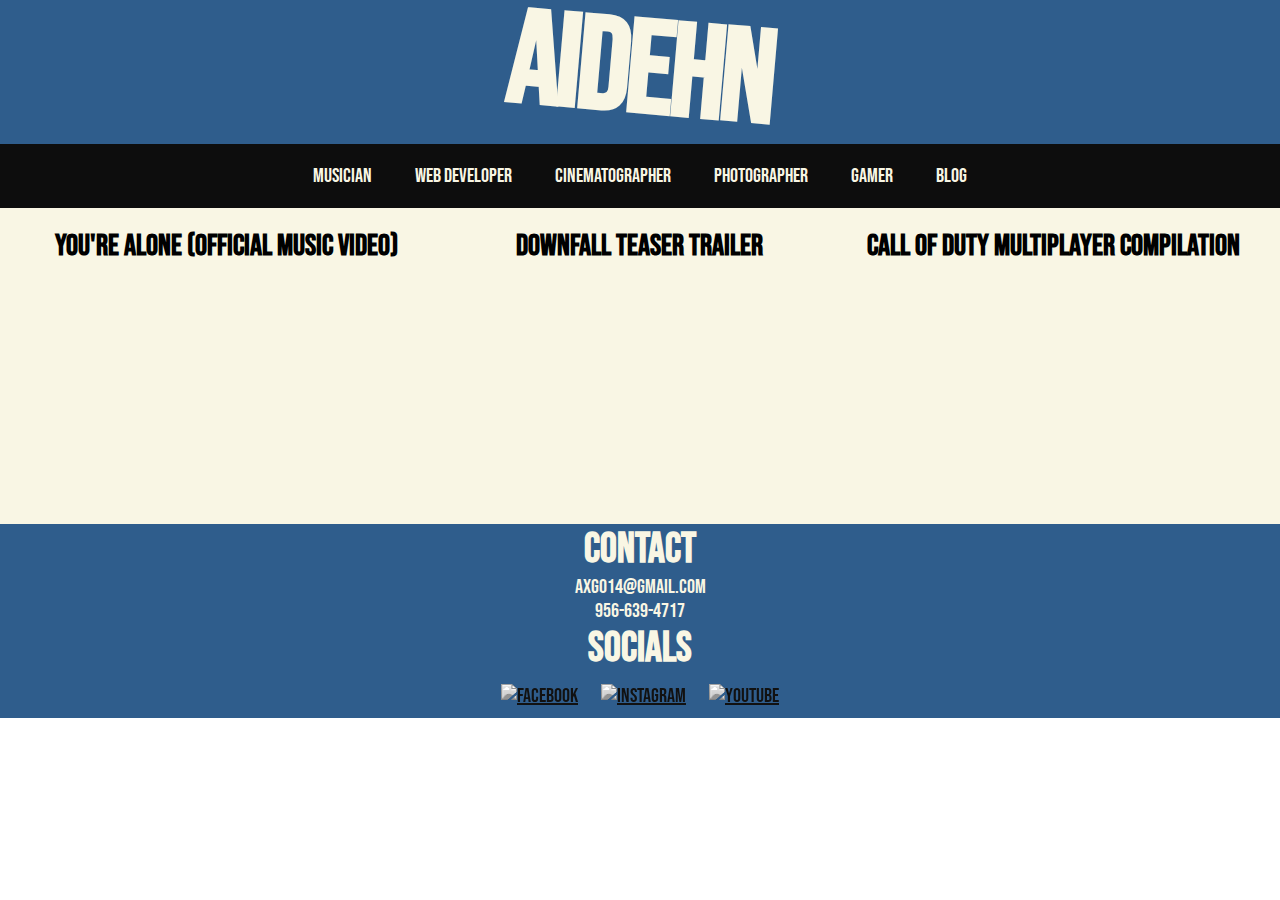
==== index.html @ 624dd28c "Add files via upload" ====
<!DOCTYPE html>
<html lang="en">
<head>
    <meta charset="UTF-8">
    <meta http-equiv="X-UA-Compatible" content="IE=edge">
    <meta name="viewport" content="width=device-width, initial-scale=1.0">
    <title>Aidehn's Home Page</title>
    <link rel="stylesheet" href="main.css">
</head>
<body>
    <header>
        <h1>Aidehn</h1>
        <nav>
            <ul class="navigation">
                <li><a>Musician</a></li>
                <li><a>Web Developer</a></li>
                <li><a>Cinematographer</a></li>                                                             
                <li><a href="https://akphotographytx.myportfolio.com">Photographer</a></li>
                <li><a>Gamer</a></li>
                <li><a href="blog.html">Blog</a></li>
            </ul>
        </nav>
        
    </header>
    <main>
        <section>
        <h2>You're Alone (Official Music Video)</h2>
            <div> 
                <iframe width="360" height="240"
                    src="https://www.youtube.com/embed/YXFprd5lxMM">
                </iframe>
            </div>
        </section>
        <section>
            <h2>Downfall Teaser Trailer</h2>
            <div> 
                <iframe width="360" height="240"
                    src="https://www.youtube.com/embed/weKhDcdkE7w">
                </iframe>
            </div>
        </section>
        <section>
            <h2>Call Of Duty Multiplayer Compilation</h2>
            <div> 
                <iframe width="360" height="240"
                    src="https://www.youtube.com/embed/27nMkVN2_Jc">
                </iframe>
            </div>
        </section>
    </main>
    <footer>
        <section>
            <h3>Contact</h3>
            <ul>
                <li><p>axg014@gmail.com</p></li>
                <li><p>956-639-4717</p></li>
            </ul>
        </section>
        <section>
            <h3>Socials</h3>
            <ul class="socials">
                <li><a id="facebook" href="https://www.facebook.com/gaming/aidehngaming"><img src="images/face.png" alt="facebook"></a></li>
                <li><a id="insta" href="https://www.instagram.com/_aidehn_/"><img src="images/insta.png" alt="instagram"></a></li>
                <li><a id="youtube" href="https://www.youtube.com/channel/UC3u6XmbEv2glNh7VY5n084w"><img src="images/youtube.png" alt="youtube"></a></li>
            </ul>
        </section>
    </footer>

</body>
</html>
---- main.css ----
@import url("https://fonts.googleapis.com/css2?family=Bebas+Neue&display=swap");
* {
  margin: 0;
  -webkit-box-sizing: border-box;
          box-sizing: border-box;
  padding: 0;
  border: 0;
}

html {
  font-size: 62.5%;
  font-family: Bebas Neue;
}

header {
  background-color: #2F5D8C;
}

h1 {
  text-transform: uppercase;
  font-size: 12rem;
  letter-spacing: -4px;
  text-align: center;
  background-color: transparent;
  color: #F9F6E4;
  -webkit-animation: mainTitle 1s cubic-bezier(0.28, -0.3, 0.085, 1.315);
          animation: mainTitle 1s cubic-bezier(0.28, -0.3, 0.085, 1.315);
  -webkit-transition: 1s;
  transition: 1s;
}

h1:hover {
  -webkit-transform: scale(1.1) rotate(5deg);
          transform: scale(1.1) rotate(5deg);
}

div {
  display: -webkit-box;
  display: -ms-flexbox;
  display: flex;
  -webkit-box-align: center;
      -ms-flex-align: center;
          align-items: center;
  -webkit-box-pack: center;
      -ms-flex-pack: center;
          justify-content: center;
}

h2 {
  font-size: 3rem;
  text-align: center;
}

footer h3 {
  text-align: center;
  font-size: 4.2rem;
}

ul {
  list-style: none;
  font-family: Bebas Neue;
  font-size: 2rem;
  text-align: center;
  padding: 0;
  list-style-type: none;
  background-color: #0D0D0D;
}

.navigation a, .navigation li {
  display: inline-block;
  padding: 0 3rem;
  color: #F9F6E4;
  padding: 1rem;
  -webkit-animation: headerList 1s ease-in;
          animation: headerList 1s ease-in;
  -webkit-transition: .2s;
  transition: .2s;
  text-decoration: none;
}

a:hover {
  color: red;
  -webkit-transform: scale(1.1);
          transform: scale(1.1);
}

main {
  display: -webkit-box;
  display: -ms-flexbox;
  display: flex;
  -ms-flex-wrap: wrap;
      flex-wrap: wrap;
  background-color: #F9F6E4;
  padding: 2rem;
}

main section {
  width: calc(100%/3);
}

@-webkit-keyframes mainTitle {
  0% {
    letter-spacing: 100px;
  }
  100% {
    letter-spacing: -4px;
  }
}

@keyframes mainTitle {
  0% {
    letter-spacing: 100px;
  }
  100% {
    letter-spacing: -4px;
  }
}

@-webkit-keyframes headerList {
  0% {
    opacity: 0%;
  }
  100% {
    opacity: 100%;
  }
}

@keyframes headerList {
  0% {
    opacity: 0%;
  }
  100% {
    opacity: 100%;
  }
}

footer ul, footer a {
  font-family: Bebas Neue;
  background-color: transparent;
}

footer {
  background-color: #2F5D8C;
  color: #F9F6E4;
}

#facebook img {
  width: 40px;
}

#insta img {
  width: 40px;
}

#youtube img {
  width: 40px;
}

.socials li {
  display: inline-block;
  padding: 1rem;
  -webkit-filter: grayscale(1);
          filter: grayscale(1);
  -webkit-transition: 1s;
  transition: 1s;
}

.socials li:hover {
  -webkit-filter: none;
          filter: none;
  -webkit-transform: scale(1.1);
          transform: scale(1.1);
}
/*# sourceMappingURL=main.css.map */
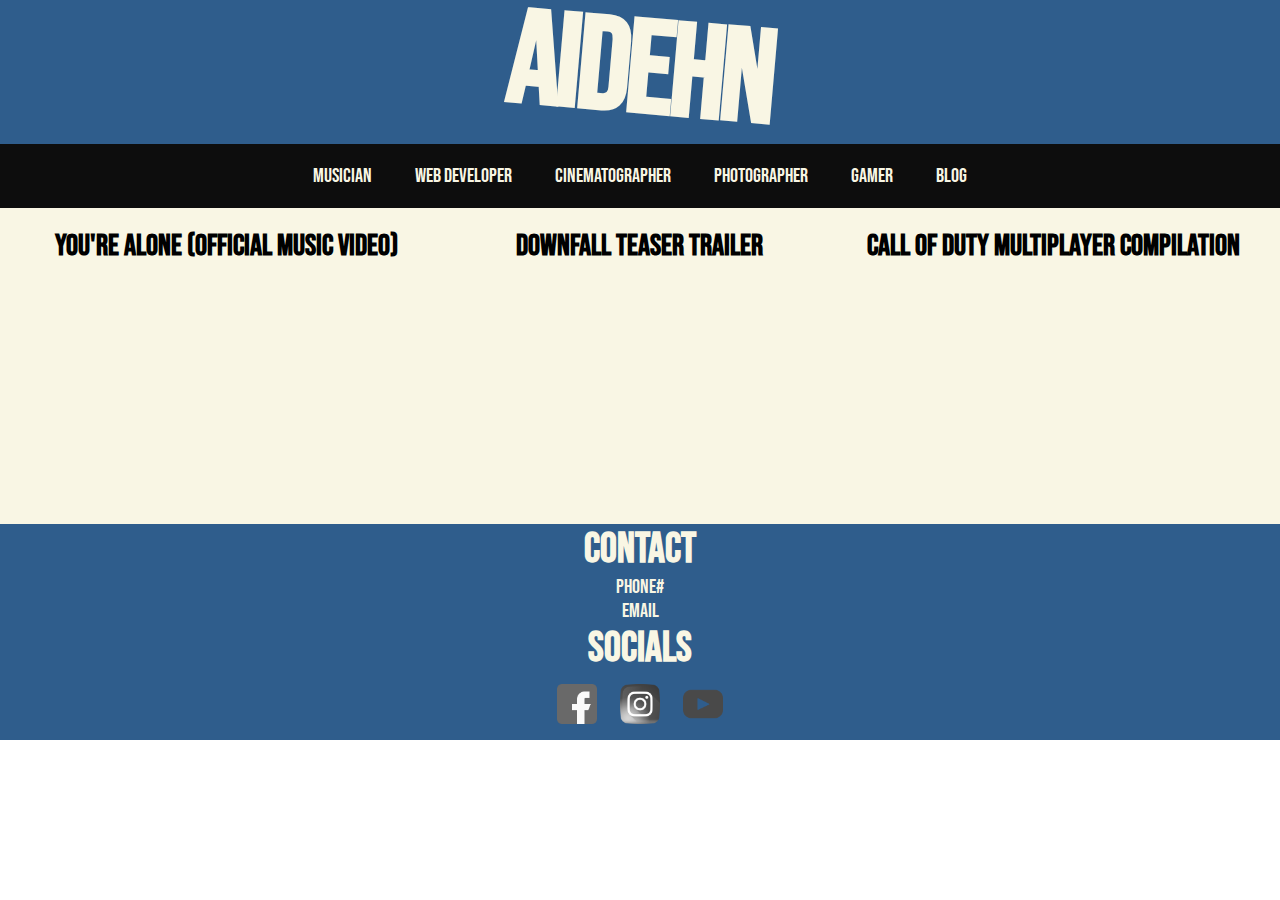
==== commit 7cf965b4: "Personal Project" ====
--- a/index.html
+++ b/index.html
@@ -6,10 +6,11 @@
     <meta name="viewport" content="width=device-width, initial-scale=1.0">
     <title>Aidehn's Home Page</title>
     <link rel="stylesheet" href="main.css">
+    <script defer src="main.js"></script>
 </head>
 <body>
     <header>
-        <h1>Aidehn</h1>
+        <h1><a href="index.html">Aidehn</a></h1>
         <nav>
             <ul class="navigation">
                 <li><a>Musician</a></li>
@@ -52,8 +53,8 @@
         <section>
             <h3>Contact</h3>
             <ul>
-                <li><p>axg014@gmail.com</p></li>
-                <li><p>956-639-4717</p></li>
+                <li><p>Phone#</p></li>
+                <li><p>Email</p></li>
             </ul>
         </section>
         <section>
--- a/main.css
+++ b/main.css
@@ -7,7 +7,7 @@
   border: 0;
 }
 
-html {
+body {
   font-size: 62.5%;
   font-family: Bebas Neue;
 }
@@ -22,11 +22,15 @@
   letter-spacing: -4px;
   text-align: center;
   background-color: transparent;
-  color: #F9F6E4;
   -webkit-animation: mainTitle 1s cubic-bezier(0.28, -0.3, 0.085, 1.315);
           animation: mainTitle 1s cubic-bezier(0.28, -0.3, 0.085, 1.315);
   -webkit-transition: 1s;
   transition: 1s;
+}
+
+h1 a {
+  text-decoration: none;
+  color: #F9F6E4;
 }
 
 h1:hover {
@@ -88,10 +92,8 @@
   display: -webkit-box;
   display: -ms-flexbox;
   display: flex;
-  -ms-flex-wrap: wrap;
-      flex-wrap: wrap;
+  padding: 2rem;
   background-color: #F9F6E4;
-  padding: 2rem;
 }
 
 main section {
@@ -171,4 +173,76 @@
   -webkit-transform: scale(1.1);
           transform: scale(1.1);
 }
+
+input::-webkit-input-placeholder {
+  font-family: Bebas Neue;
+}
+
+input:-ms-input-placeholder {
+  font-family: Bebas Neue;
+}
+
+input::-ms-input-placeholder {
+  font-family: Bebas Neue;
+}
+
+input::placeholder {
+  font-family: Bebas Neue;
+}
+
+button {
+  font-family: Bebas Neue;
+  width: 80px;
+  height: 30px;
+  margin-left: 1rem;
+  color: #0D0D0D;
+  background-color: #F9F6E4;
+  -webkit-transition: .5s;
+  transition: .5s;
+}
+
+button:hover {
+  -webkit-transform: scale(1.1);
+          transform: scale(1.1);
+  background-color: #0D0D0D;
+  color: #F9F6E4;
+}
+
+.breadcrumbs {
+  background-color: grey;
+}
+
+.breadcrumbs ul {
+  list-style: none;
+  background-color: grey;
+}
+
+.breadcrumbs li, .breadcrumbs a {
+  font-family: Bebas Neue;
+  font-size: 1.2rem;
+  display: inline-block;
+  color: #F9F6E4;
+  text-decoration: none;
+}
+
+.breadcrumbs a {
+  -webkit-transition: .5s;
+  transition: .5s;
+}
+
+.breadcrumbs li + li:before {
+  padding: 4px;
+  content: ">";
+}
+
+.breadcrumbs a:hover {
+  color: red;
+  -webkit-transform: scale(1.1);
+          transform: scale(1.1);
+}
+
+html {
+  font-size: 62.5%;
+  font-family: Bebas Neue;
+}
 /*# sourceMappingURL=main.css.map */